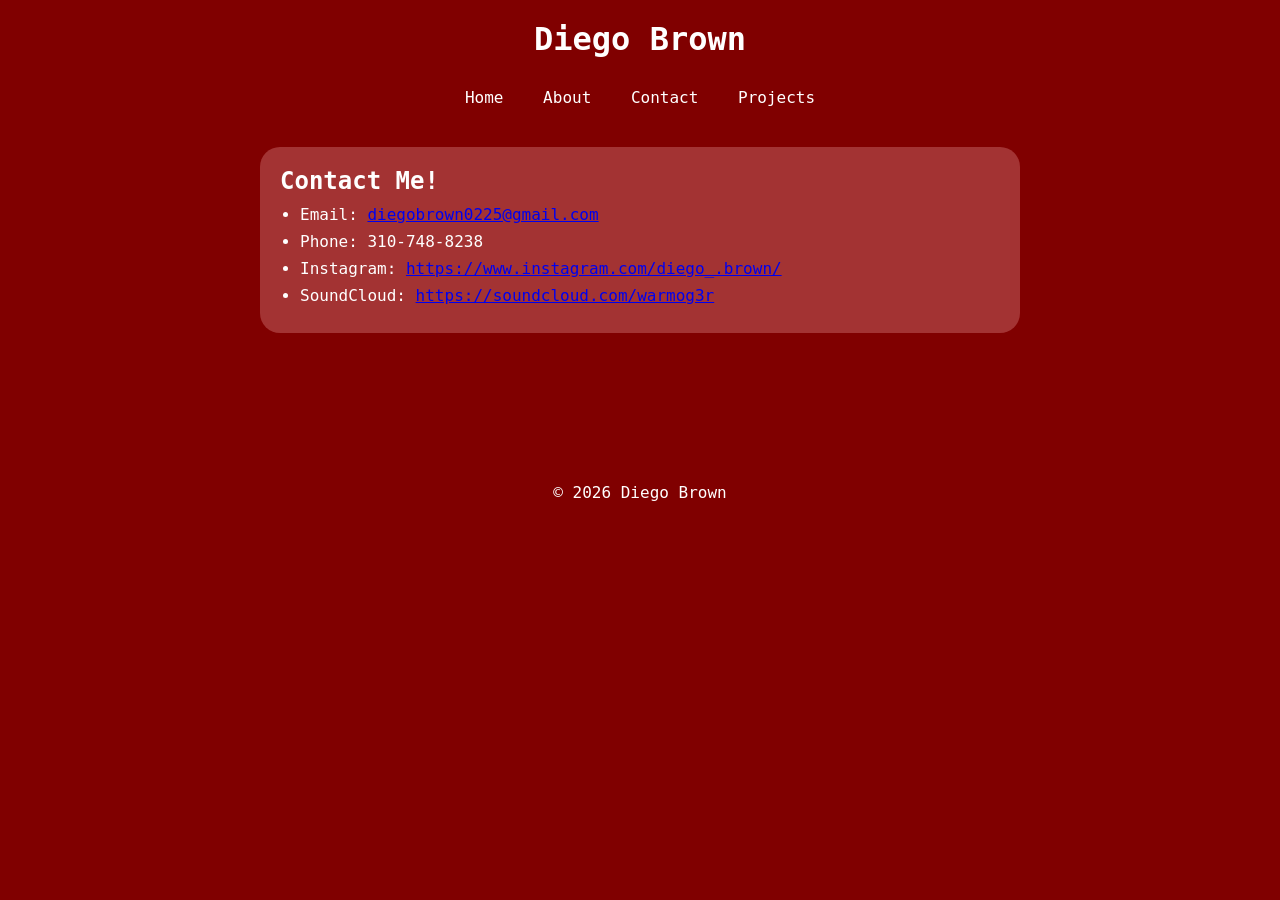
==== Contacts.html @ b30ddae9 "Stuff for my webby Site YAAAAY" ====
<!DOCTYPE html>
<html lang="en">
<head>
  <meta charset="UTF-8">
  <meta name="viewport" content="width=device-width, initial-scale=1.0">
  <title>Contact - Diego Brown</title>
  <link rel="stylesheet" href="Contacts.css">
</head>
<body>

  <header>
    <h1>Diego Brown</h1>
  </header>

  <nav>
    <a href="index.html">Home</a>
    <a href="About.html">About</a>
    <a href="Contacts.html">Contact</a>
    <a href="Projects.html">Projects</a>
  </nav>

  <main>
    <section>
      <h2>Contact Me!</h2>
      <ul>
	<li>Email: <a href="https://mail.google.com/mail/?view=cm&to=diegobrown0225@gmail.com" target="_blank">diegobrown0225@gmail.com</a></li>
	<li>Phone: 310-748-8238
		<li>Instagram: <a href="https://www.instagram.com/diego_.brown/">https://www.instagram.com/diego_.brown/</a></li>
	<li>SoundCloud: <a href="https://soundcloud.com/warmog3r">https://soundcloud.com/warmog3r</a></li>
		</ul>
    </section>
  </main>

  <footer>
    <p>© 2026 Diego Brown</p>
  </footer>

</body>
</html>
---- Contacts.css ----
/* Basic Reset */
* {
  margin: 0;
  padding: 0;
  box-sizing: border-box;
}

body {
  font-family: Monospace, sans-serif;
  background-color:#800000;
  color: white;
}

/* Header */
header {
  background-color: #800000;
  color: white;
  padding: 20px;
  text-align: center;
}

/* Navigation */
nav {
  text-align: center;
  padding: 10px;
}

nav a {
  color: white;
  text-decoration: none;
  margin: 0 15px;
  font-size: 16px;
}

nav a:hover {
  color: blue;
}

/* Main Content */
main {
	
  max-width: 800px;
  margin: 30px auto;
  padding: 0 20px;
}
/* Section */
section {
  background: #A33333;
  padding: 20px;
  margin-bottom: 15px;
  border-radius: 20px;
}

/* Align bullet points inside section */
ul {
  padding-left: 20px;
  margin-top: 10px;
}

li {
  margin-bottom: 8px;
}
  

/* Footer */
footer {
  text-align: center;
  color: white;
  margin-top: 150px;
}
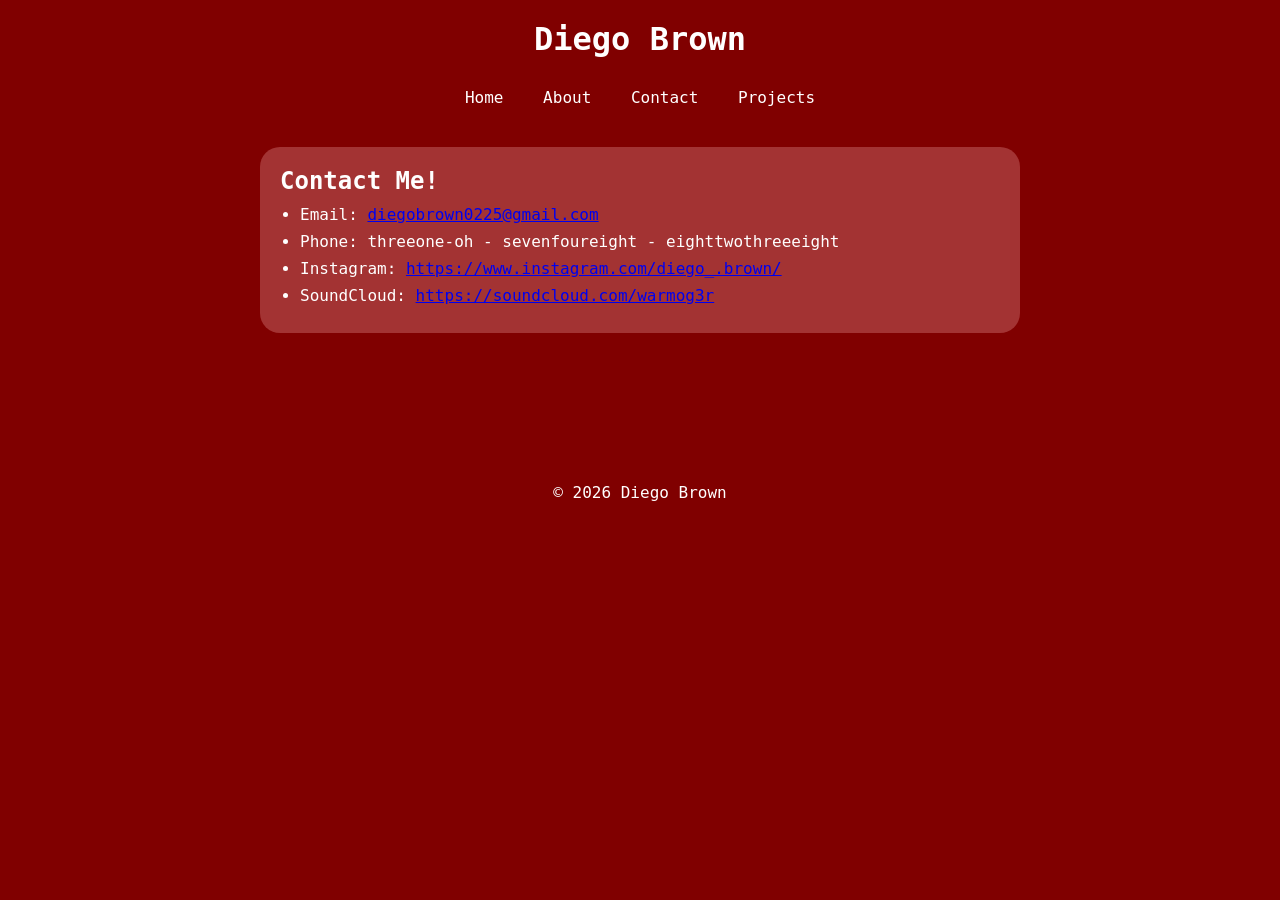
==== commit 95841828: "safety stuff prolly bots bots bots go away!" ====
--- a/Contacts.html
+++ b/Contacts.html
@@ -24,7 +24,7 @@
       <h2>Contact Me!</h2>
       <ul>
 	<li>Email: <a href="https://mail.google.com/mail/?view=cm&to=diegobrown0225@gmail.com" target="_blank">diegobrown0225@gmail.com</a></li>
-	<li>Phone: 310-748-8238
+	<li>Phone: threeone-oh - sevenfoureight - eighttwothreeeight
 		<li>Instagram: <a href="https://www.instagram.com/diego_.brown/">https://www.instagram.com/diego_.brown/</a></li>
 	<li>SoundCloud: <a href="https://soundcloud.com/warmog3r">https://soundcloud.com/warmog3r</a></li>
 		</ul>
